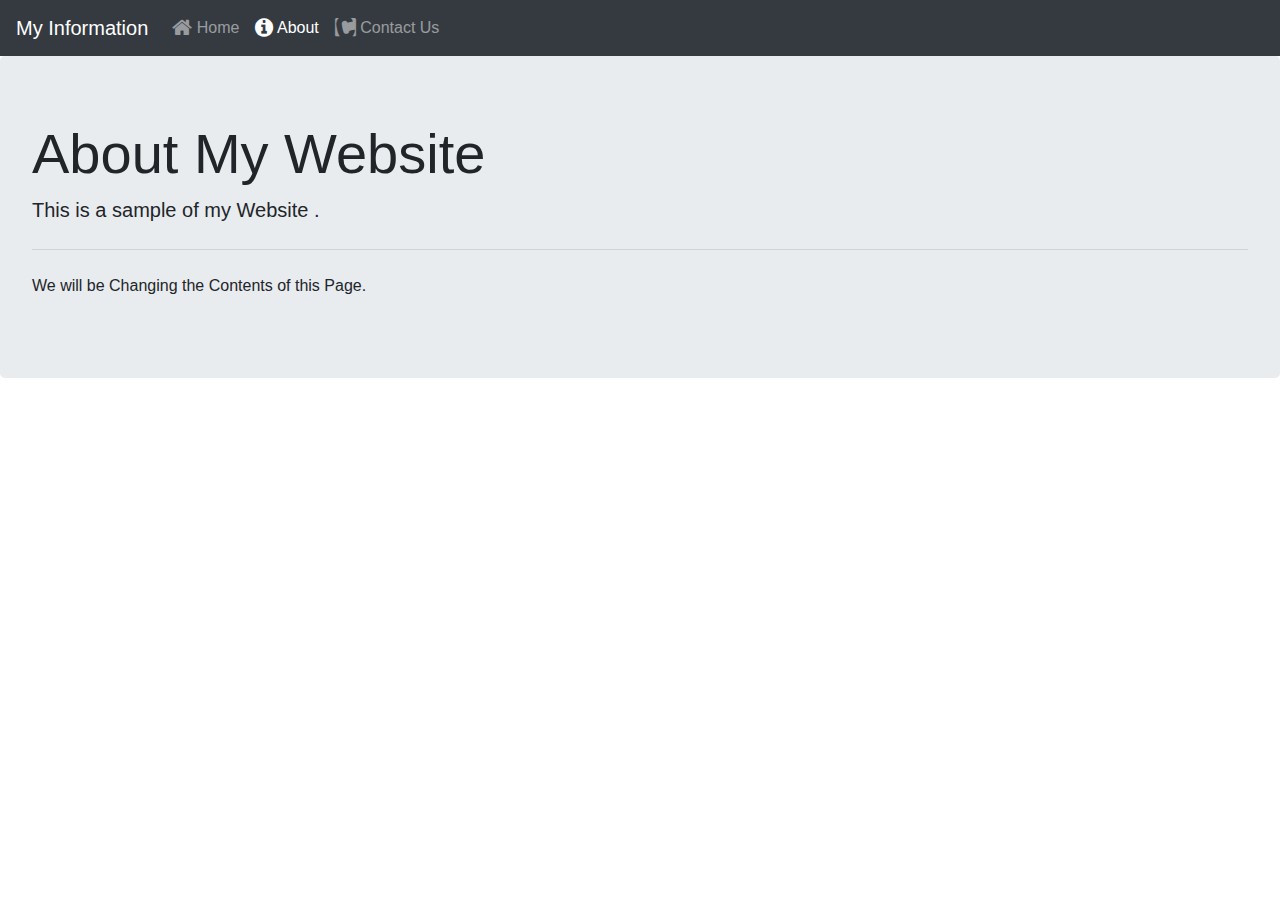
==== About.html @ 1691de7d "Assignment3 Initialized" ====
<!DOCTYPE html>
<html lang="en">
<head>
    <meta charset="UTF-8">
    <meta name="viewport" content="width=device-width, initial-scale=1.0">
    <meta http-equiv="X-UA-Compatible" content="ie=edge">
    <title>My Webpage - About!</title>
    <!-- CSS Section -->
    <link rel="stylesheet" href="./node_modules/bootstrap/dist/css/bootstrap.min.css">
    <link rel="stylesheet" href="./node_modules/font-awesome/css/font-awesome.min.css">
    <link rel="stylesheet" href="./Contents/App.css">
</head>
<body>
    <!--Main Nav-->
    <nav class="navbar navbar-expand-lg navbar-dark bg-dark">
        <a class="navbar-brand" href="#"> My Information </a>
        <button class="navbar-toggler" type="button" data-toggle="collapse" data-target="#navbarSupportedContent" aria-controls="navbarSupportedContent" aria-expanded="false" aria-label="Toggle navigation">
          <span class="navbar-toggler-icon"></span>
        </button>
      
        <div class="collapse navbar-collapse" id="navbarSupportedContent">
          <ul class="navbar-nav mr-auto">
            <li class="nav-item">
              <a class="nav-link" href="./Index.html"><i class="fa fa-home fa-lg"></i> Home </a>
            </li>
            <li class="nav-item active">
              <a class="nav-link" href="./About.html"><i class="fa fa-info-circle fa-lg"></i> About <span class="sr-only">(current)</span></a>
            </li>
            <li class="nav-item">
                <a class="nav-link" href="./Contact.html"><i class="fa fa-contao fa-lg"></i> Contact Us</a>
              </li>
              </div>
            </li>            
          </ul>          
        </div>
      </nav>

      <!-- Jumbotron -->
      <div class="jumbotron">
            <h1 class="display-4">About My Website</h1>
            <p class="lead">This is a sample of my Website .</p>
            <hr class="my-4">
            <p id="Paragraph"></p>
          </div>

    <!-- JS Section -->
    <script src="./node_modules/jquery/dist/jquery.min.js"></script>
    <script src="./node_modules/bootstrap/dist/js/bootstrap.min.js"></script>
    <script src="./Scripts/App.js"></script>
</body>
</html>
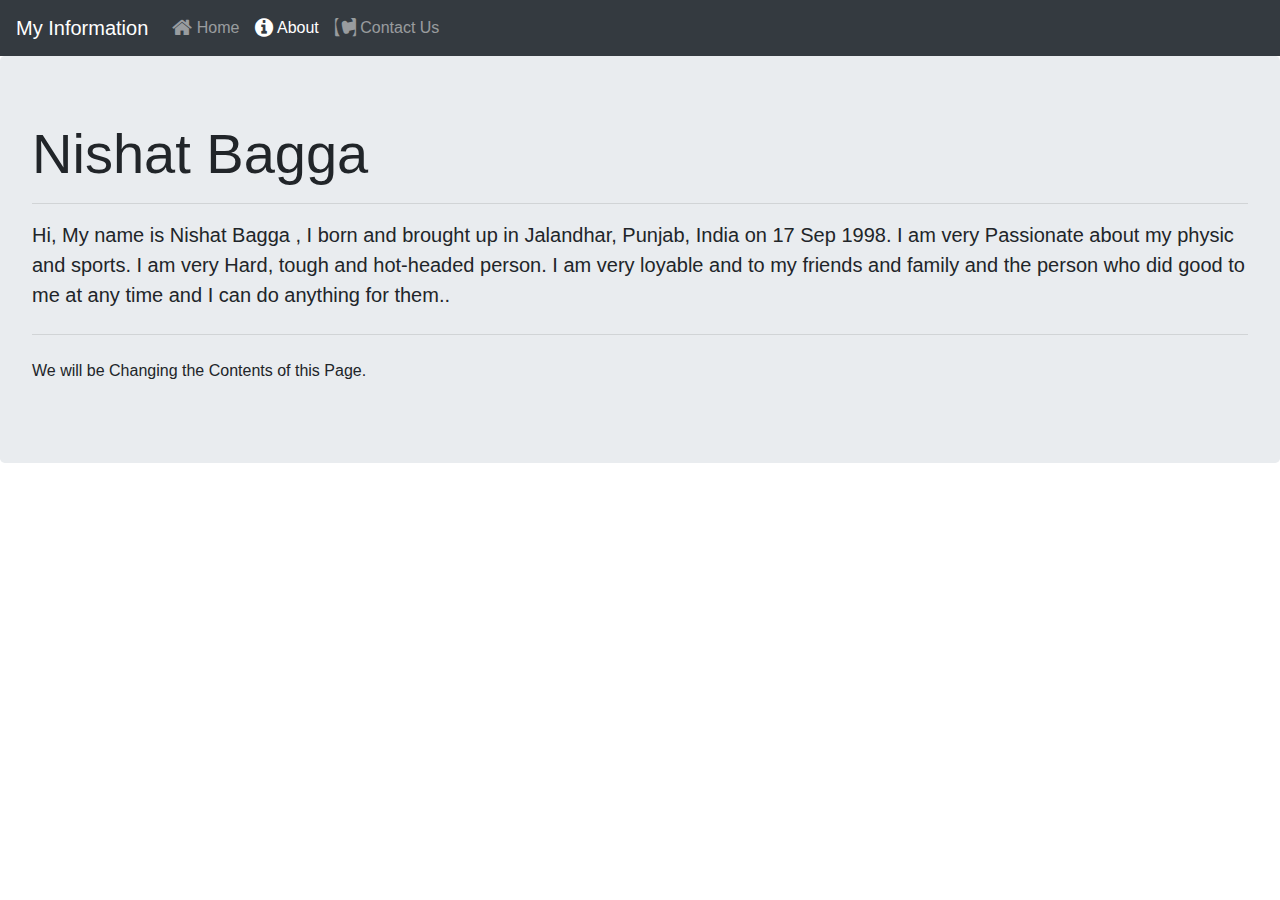
==== commit 997222a5: "little changes" ====
--- a/About.html
+++ b/About.html
@@ -8,7 +8,7 @@
     <!-- CSS Section -->
     <link rel="stylesheet" href="./node_modules/bootstrap/dist/css/bootstrap.min.css">
     <link rel="stylesheet" href="./node_modules/font-awesome/css/font-awesome.min.css">
-    <link rel="stylesheet" href="./Contents/App.css">
+    <link rel="stylesheet" href="./Contents/About.css">
 </head>
 <body>
     <!--Main Nav-->
@@ -37,8 +37,10 @@
 
       <!-- Jumbotron -->
       <div class="jumbotron">
-            <h1 class="display-4">About My Website</h1>
-            <p class="lead">This is a sample of my Website .</p>
+         
+            <h1 class="display-4">Nishat Bagga</h1>
+            <hr>
+            <p id="sample" class="lead"></p>
             <hr class="my-4">
             <p id="Paragraph"></p>
           </div>
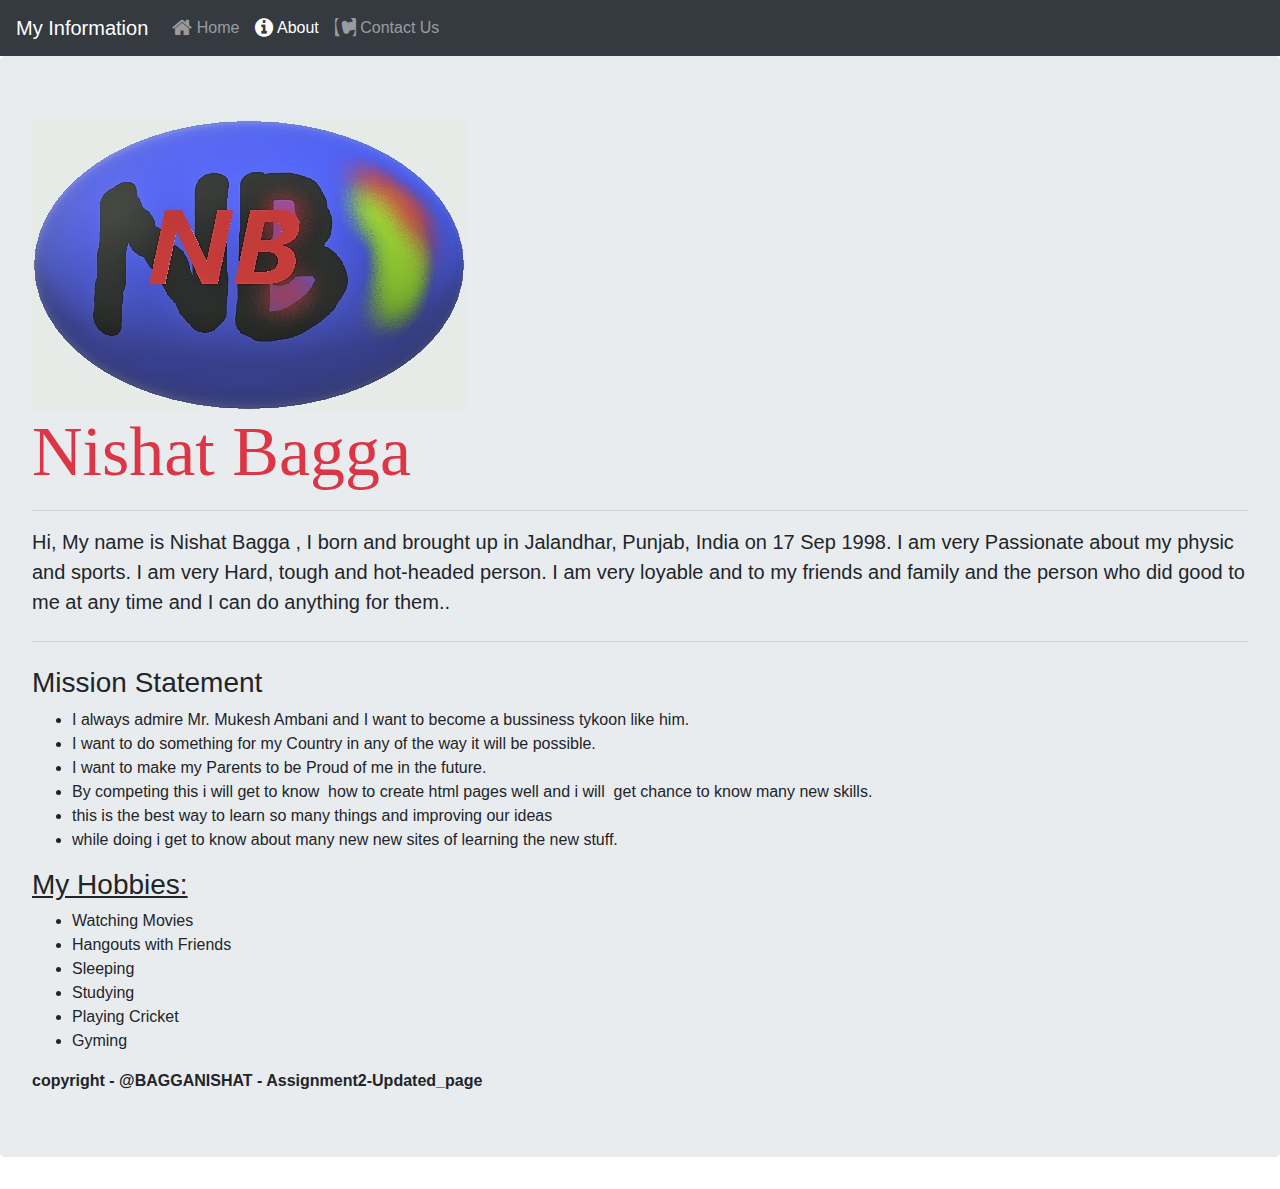
==== commit 5c05abc9: "Contact page update" ====
--- a/About.html
+++ b/About.html
@@ -27,7 +27,7 @@
               <a class="nav-link" href="./About.html"><i class="fa fa-info-circle fa-lg"></i> About <span class="sr-only">(current)</span></a>
             </li>
             <li class="nav-item">
-                <a class="nav-link" href="./Contact.html"><i class="fa fa-contao fa-lg"></i> Contact Us</a>
+                <a class="nav-link" href="./Contact.html"><i class="fa fa-contao fa-lg"></i> Contact Us </a>
               </li>
               </div>
             </li>            
@@ -37,12 +37,37 @@
 
       <!-- Jumbotron -->
       <div class="jumbotron">
+        <img src="./Assets/Images/NBlogo.jpg" alt="NBlogo" srcset="">
          
-            <h1 class="display-4">Nishat Bagga</h1>
+            <h1 class="text-danger">Nishat Bagga</h1>
             <hr>
             <p id="sample" class="lead"></p>
             <hr class="my-4">
-            <p id="Paragraph"></p>
+            <h3 id="heading3"></h3>
+              <ul>
+                <li>I always admire Mr. Mukesh Ambani and I want to become a bussiness tykoon like him. 
+                </li>
+                <li>I want to do something for my Country in any of the way it will be possible. 
+                </li>
+                <li>I want to make my Parents to be Proud of me in the future.</li>
+                <li>By competing this i will get to know&nbsp; how to create html 
+                pages well and i will&nbsp; get chance to know many new skills.</li>
+                <li>this is the best way to learn so many things and improving our 
+                ideas 
+                </li>
+                <li>while doing i get to know about many new new sites of learning 
+                the new stuff.</li>
+              </ul>
+            <u> <h3 id="heading4"></h3> </u>
+              <ul>
+                <li> Watching Movies </li>
+                <li> Hangouts with Friends </li>
+                <li> Sleeping </li>
+                <li>Studying </li>
+                <li>Playing Cricket </li>
+                <li> Gyming </li>
+              </ul>
+              <b> <footer id="footer"></footer> </b>
           </div>
 
     <!-- JS Section -->
--- a/Contents/About.css
+++ b/Contents/About.css
@@ -0,0 +1,4 @@
+h1 {
+    font-family: algerian;
+    font-size: 70px;
+}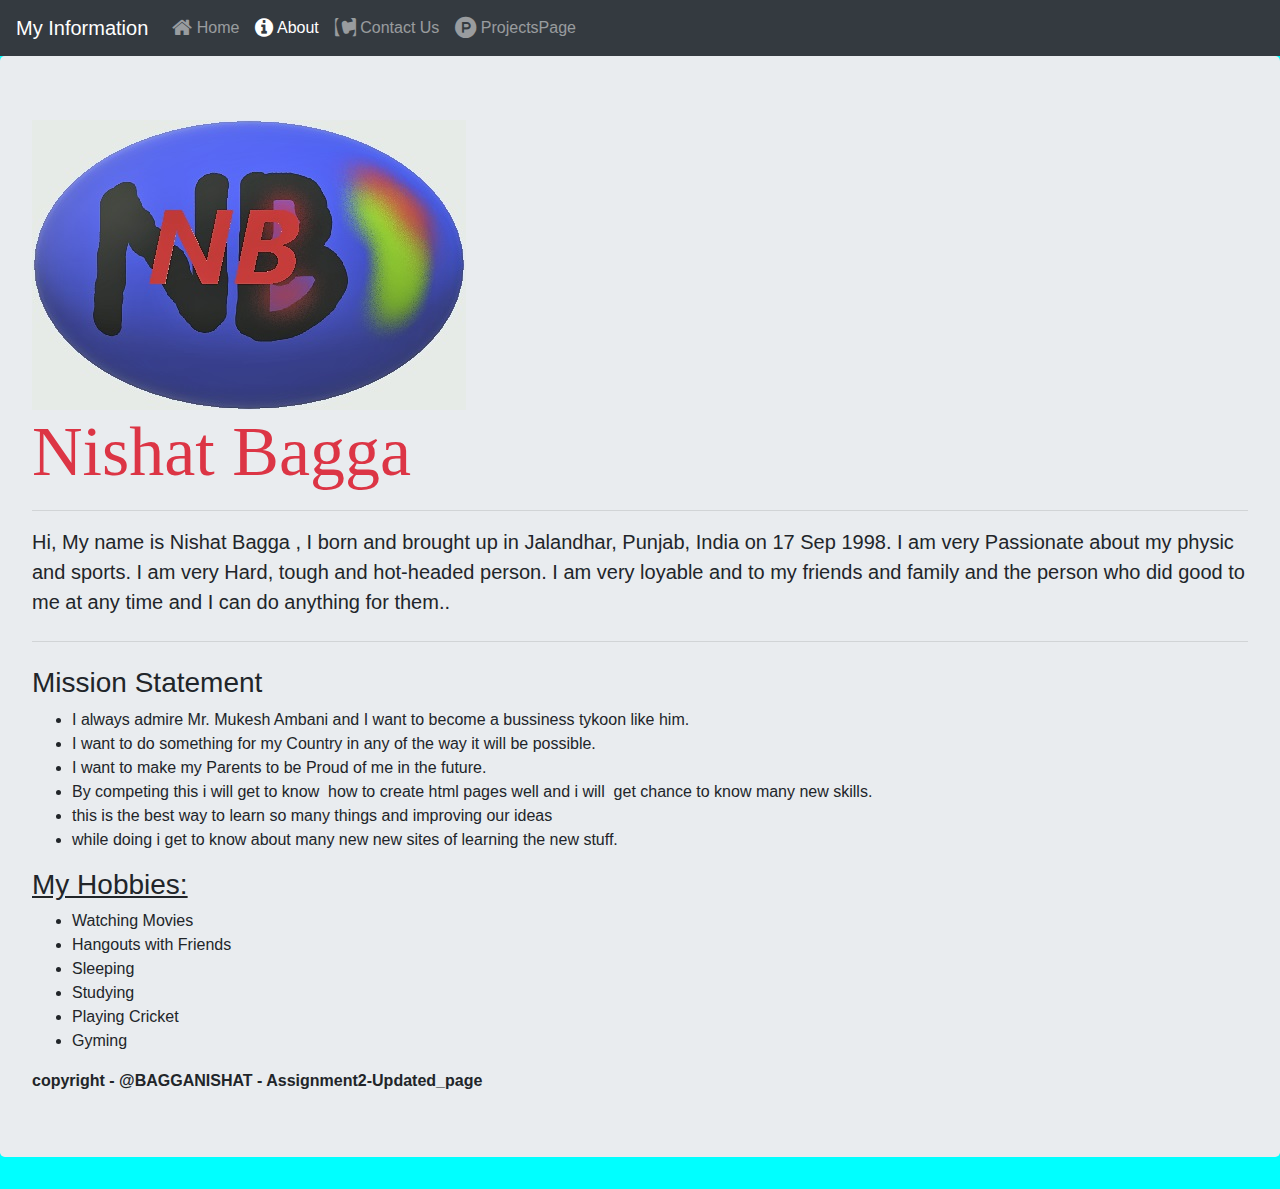
==== commit c9104c15: "Updation of Projects page" ====
--- a/About.html
+++ b/About.html
@@ -29,6 +29,9 @@
             <li class="nav-item">
                 <a class="nav-link" href="./Contact.html"><i class="fa fa-contao fa-lg"></i> Contact Us </a>
               </li>
+              <li class="nav-item">
+                  <a class="nav-link" href="./project.html"><i class="fa fa-product-hunt fa-lg"></i> ProjectsPage </a>
+                </li>
               </div>
             </li>            
           </ul>          
@@ -58,6 +61,7 @@
                 <li>while doing i get to know about many new new sites of learning 
                 the new stuff.</li>
               </ul>
+
             <u> <h3 id="heading4"></h3> </u>
               <ul>
                 <li> Watching Movies </li>
--- a/Contents/About.css
+++ b/Contents/About.css
@@ -1,4 +1,7 @@
 h1 {
     font-family: algerian;
     font-size: 70px;
+}
+body {
+    background-color: aqua;
 }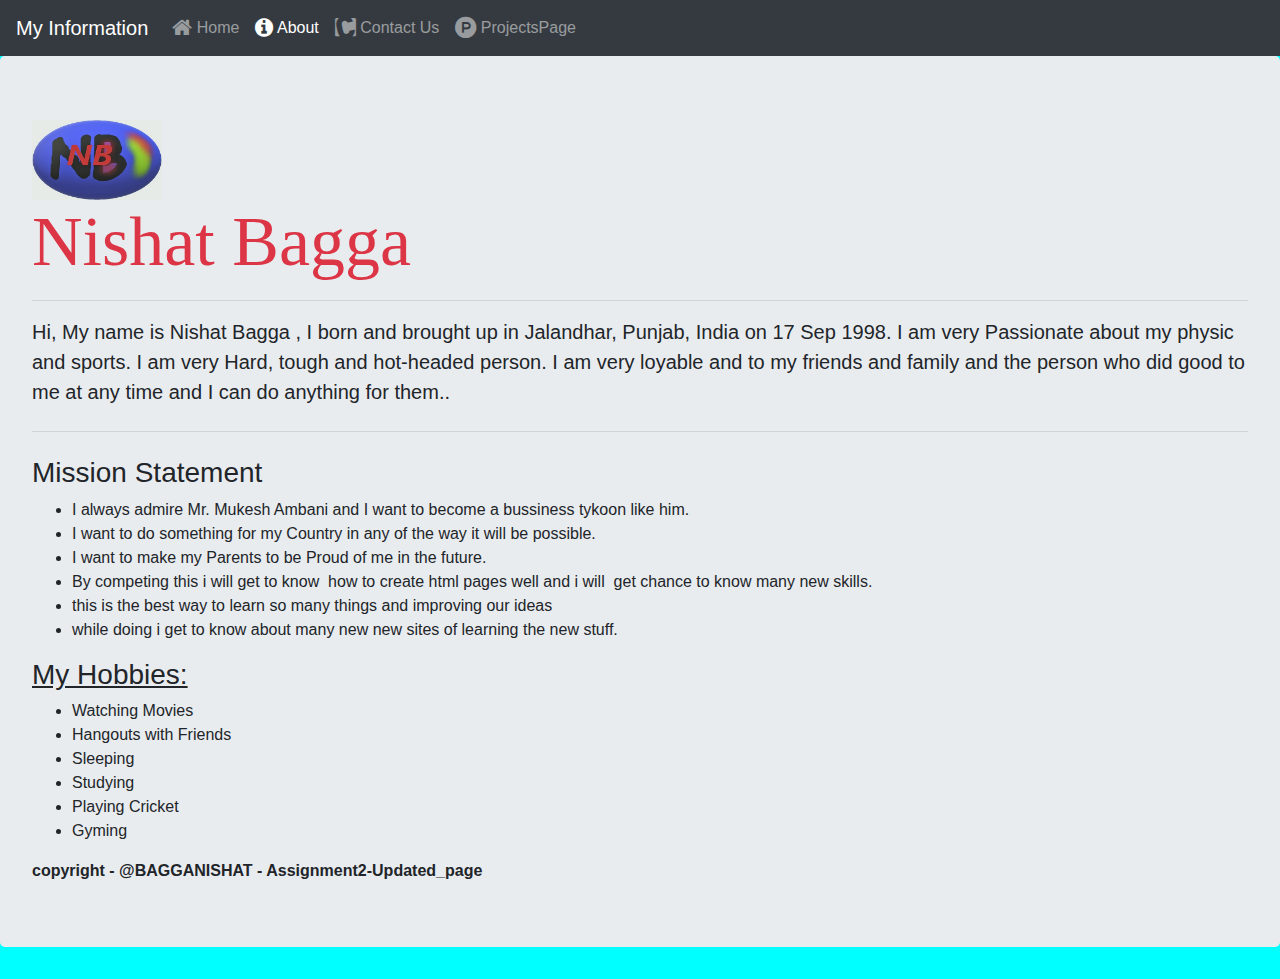
==== commit b6f05950: "Added Logo" ====
--- a/About.html
+++ b/About.html
@@ -40,7 +40,7 @@
 
       <!-- Jumbotron -->
       <div class="jumbotron">
-        <img src="./Assets/Images/NBlogo.jpg" alt="NBlogo" srcset="">
+        <img src="./Assets/Images/NBlogo.jpg" alt="NBlogo" srcset="" height="80px" width="130px">
          
             <h1 class="text-danger">Nishat Bagga</h1>
             <hr>
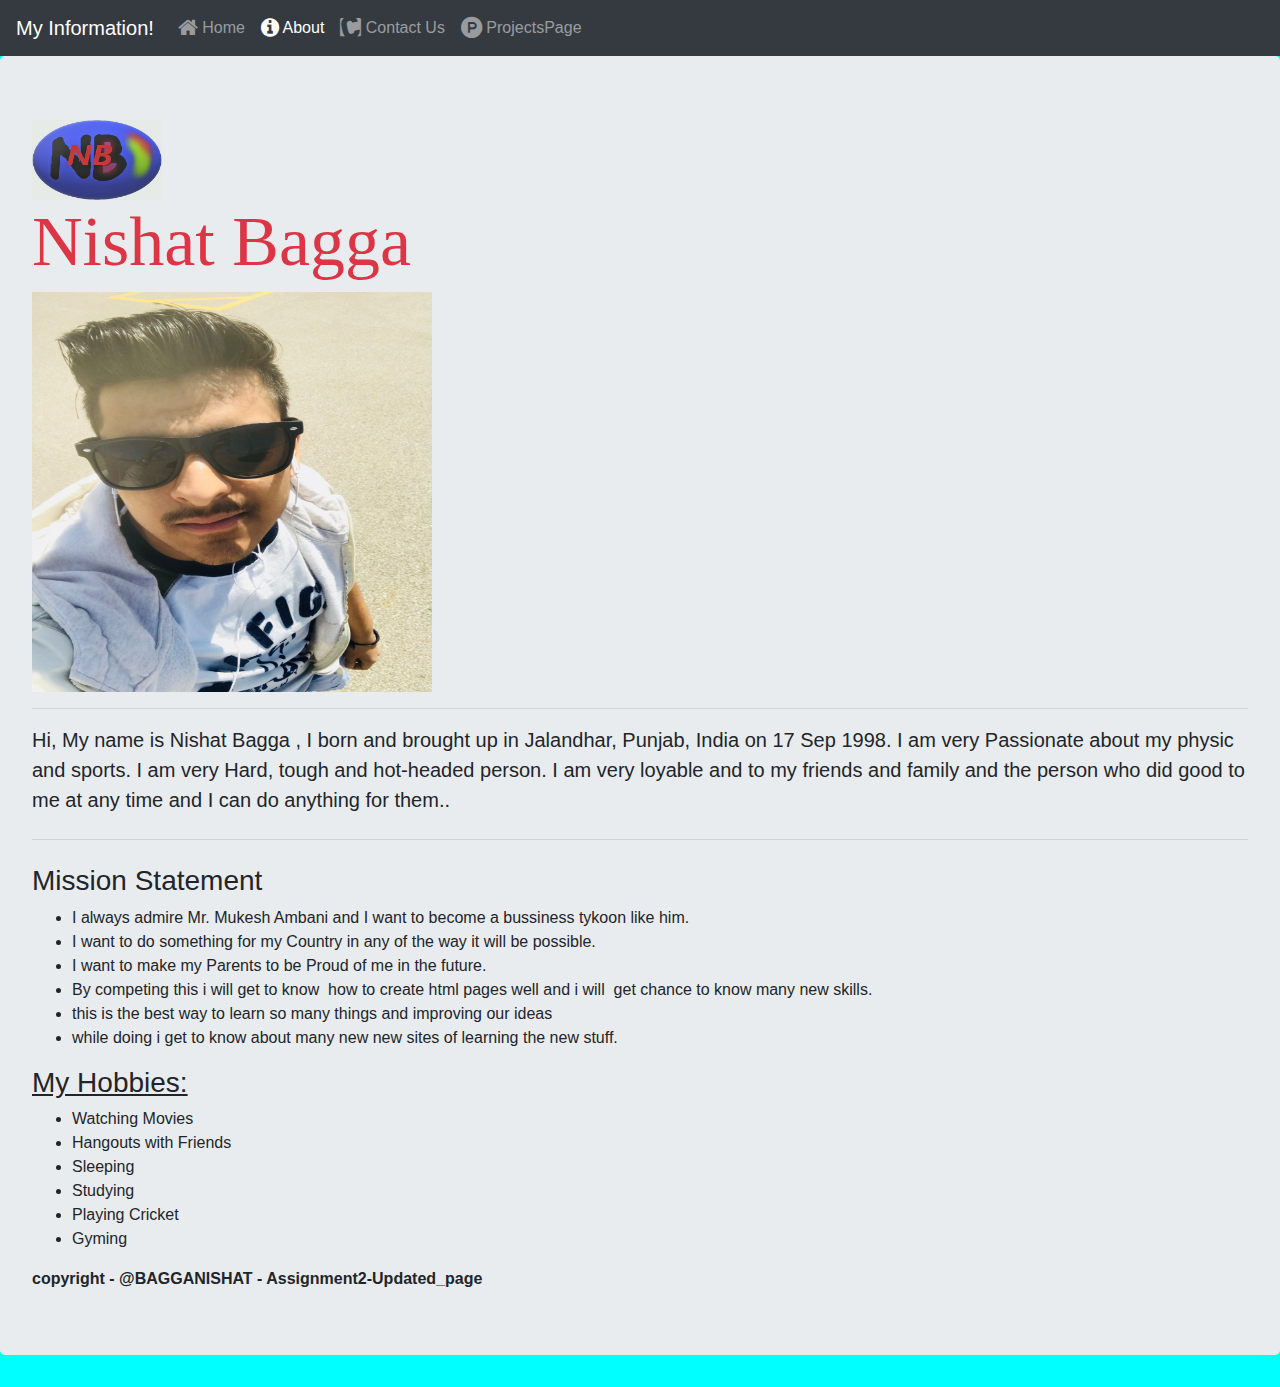
==== commit b270a2f0: "Changes made to backgrounds and stuff" ====
--- a/About.html
+++ b/About.html
@@ -13,7 +13,7 @@
 <body>
     <!--Main Nav-->
     <nav class="navbar navbar-expand-lg navbar-dark bg-dark">
-        <a class="navbar-brand" href="#"> My Information </a>
+        <a class="navbar-brand" href="#"> My Information! </a>
         <button class="navbar-toggler" type="button" data-toggle="collapse" data-target="#navbarSupportedContent" aria-controls="navbarSupportedContent" aria-expanded="false" aria-label="Toggle navigation">
           <span class="navbar-toggler-icon"></span>
         </button>
@@ -43,6 +43,7 @@
         <img src="./Assets/Images/NBlogo.jpg" alt="NBlogo" srcset="" height="80px" width="130px">
          
             <h1 class="text-danger">Nishat Bagga</h1>
+            <img src="./Assets/Images/N.JPG" alt="N" height="400px" width="400px">
             <hr>
             <p id="sample" class="lead"></p>
             <hr class="my-4">
